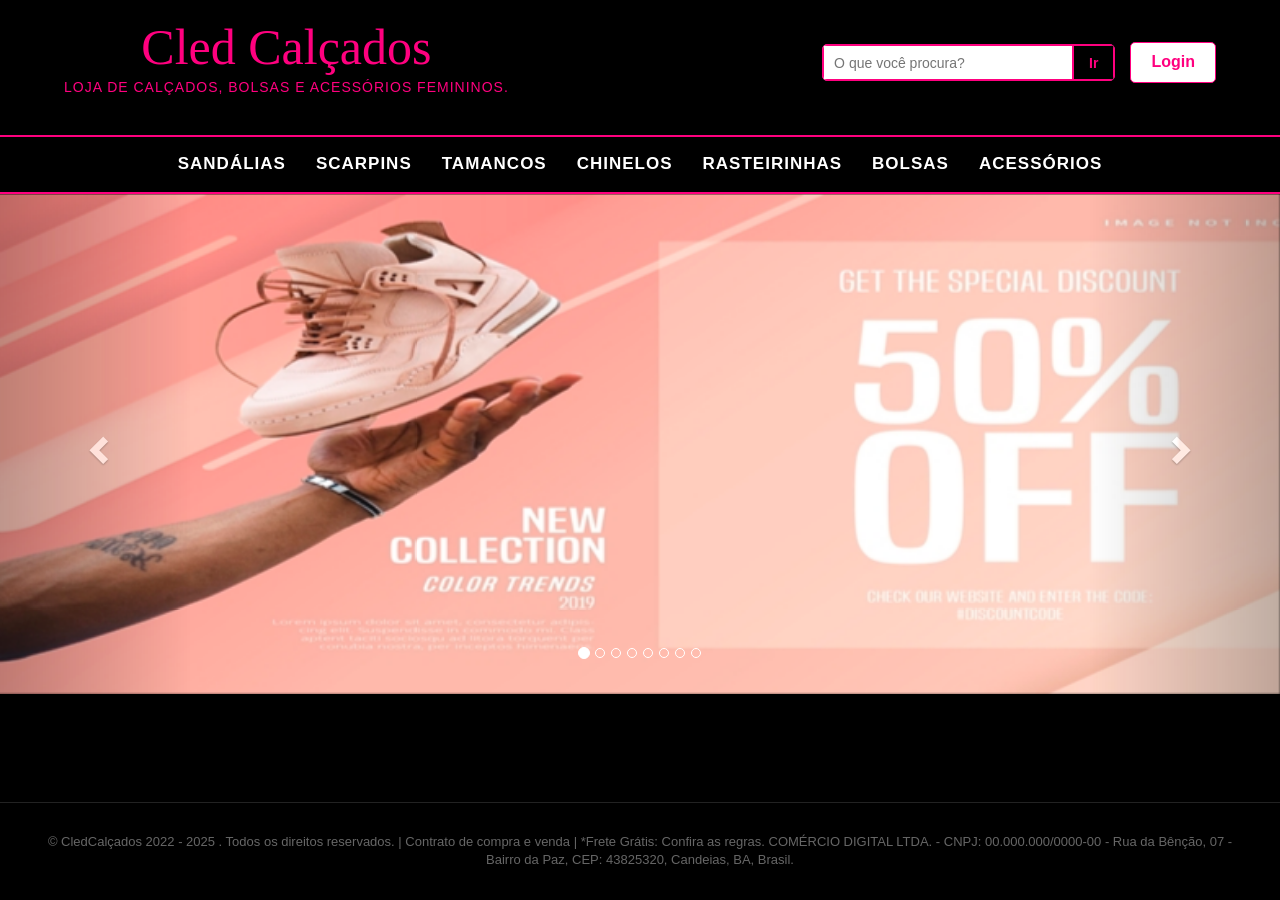
==== index.html @ a2e576be "Update index.html" ====
<!DOCTYPE html>
<html lang= "pt-br">
    <head>
        <title>Cled Calçados</title>
        <meta charset="UTF-8">
        <meta name="viewport" content="width=device-width, initial-scale=1.0">
        <link rel="stylesheet" href="https://maxcdn.bootstrapcdn.com/bootstrap/3.4.1/css/bootstrap.min.css">
        <link rel="stylesheet" type="text/css" href="css1/estilo.css">
    </head>
    <body>
       <header>
    <nav class="nav-principal">
        <div class="linha-topo">
            <div id="logomarca">
                <h1>Cled Calçados</h1>
                <h2>Loja de calçados, bolsas e acessórios Femininos.</h2>
            </div>

            <div class="acoes-usuario">
                <div id="pesquisa"> 
                    <input type="text" id="busca" placeholder="O que você procura?">
                    <button id="btnIr">Ir</button>
                </div>
                <button type="submit" id="btnLogin">Login
                    <a href="login.html"></a>
                </button>
            </div>
        </div>

        <div id="menu">
            <a href="sandalias.html">Sandálias</a>
            <a href="#">Scarpins</a>
            <a href="#">Tamancos</a>
            <a href="#">Chinelos</a>
            <a href="#">Rasteirinhas</a>
            <a href="#">Bolsas</a>
            <a href="#">Acessórios</a>
        </div>
    </nav>
</header>
          <div class="carousel slide" id="meuCarrossel" data-ride="carousel">
                
                    <!-- Indicadores (bolinhas) -->
                    <ol class="carousel-indicators">
                        <li data-target="#meuCarrossel" data-slide-to="0" class="active"></li>
                        <li data-target="#meuCarrossel" data-slide-to="1"></li>
                        <li data-target="#meuCarrossel" data-slide-to="2"></li>
                        <li data-target="#meuCarrossel" data-slide-to="3"></li>
                        <li data-target="#meuCarrossel" data-slide-to="4"></li>
                        <li data-target="#meuCarrossel" data-slide-to="5"></li>
                        <li data-target="#meuCarrossel" data-slide-to="6"></li>
                        <li data-target="#meuCarrossel" data-slide-to="7"></li>
                    </ol>
            
                    <!-- Slides -->
                    <div class="carousel-inner">
                    <div class="item active">
                        <img src="img/capa.jpg" alt="Destaque">
                    </div>
                    <div class="item">
                        <img src="img/verao.jpg" alt="Destaque">
                    </div>
                    <div class="item">
                        <img src="img/colecao.jpg" alt="Destaque">
                    </div>
                    <div class="item">
                        <img src="img/item.jpg" alt="Destaque">
                    </div>
                    <div class="item">
                        <img src="img/item(3).jpg" alt="Destaque">
                    </div>
                    <div class="item">
                        <img src="img/item(4).jpg" alt="Destaque">
                    </div>
                    <div class="item">
                        <img src="img/item(5).jpg" alt="Destaque">
                    </div>
                    <div class="item">
                        <img src="img/item(6).jpg" alt="Destaque">
                    </div>
                </div>
        
                <!-- Botões de navegação -->
                <a class="left carousel-control" href="#meuCarrossel" data-slide="prev">
                    <span class="glyphicon glyphicon-chevron-left"></span>
                </a>
                <a class="right carousel-control" href="#meuCarrossel" data-slide="next">
                    <span class="glyphicon glyphicon-chevron-right"></span>
                </a>
            </div>   
        <script src="https://ajax.googleapis.com/ajax/libs/jquery/3.5.1/jquery.min.js"></script>
        <script src="https://maxcdn.bootstrapcdn.com/bootstrap/3.4.1/js/bootstrap.min.js"></script>
        <script src="js/script.js"></script>
        <footer id="rodape">
        <div>
            <span>
                &copy; CledCalçados 2022 - 2025 . Todos os direitos reservados. | Contrato de compra e venda | *Frete Grátis: Confira as regras.

               COMÉRCIO DIGITAL LTDA. - CNPJ: 00.000.000/0000-00 - Rua da Bênção, 07 - Bairro da Paz, CEP: 43825320, Candeias, BA, Brasil.
            </span>
        </div>
    </footer>
    </body>
</html>
---- css1/estilo.css ----
/* 1.CONFIGURAÇÕES GERAIS */
*{
    box-sizing: border-box;
    margin: 0;
    padding: 0;
}
body {
    background-color: black;
    font-family: Arial, Helvetica, sans-serif;
    display: flex;
    flex-direction: column;
    min-height: 100vh;
    width: 100%;
    overflow-x: hidden; /* Evita a barra de rolagem lateral */
}

/* 2. CABEÇALHO (Logo, Busca e Login) */
header {
    width: 100%;
    background-color: black;
    z-index: 10;
}

.nav-principal {
    display: flex;
    flex-direction: column;
    width: 100%;
}
.linha-topo {
    display: flex;
    justify-content: space-between; 
    align-items: center;
    padding: 20px 5%;
    width: 100%;
    background-color: #000;
}

#logomarca {
    display: inline-flex;
    flex-direction: column;
    align-items: center;
    text-align: center;
}

#logomarca h1 {
    color: #FF007F;
    font-family: 'Lucida handwriting', cursive;
    font-size: 50px;
    margin: 0;
}

#logomarca h2 {
    color: #FF007F;
    font-size: 14px;
    margin-top: 5px;
    text-transform: uppercase;
    letter-spacing: 1px;
    font-weight: normal;
}

.acoes-usuario {
    display: flex;
    align-items: center;
    gap: 15px;
}

#pesquisa {
    display: flex;
}

#busca {
    height: 35px;
    padding: 5px 10px;
}
#menu {
    background-color: black;
    border-color: #FF007F;
    display: flex;
    justify-content: center;
    padding: 10px 0;
    gap: 25px;
}

#menu a {
    color: #fff;
    text-decoration: none;
    text-transform: uppercase;
    font-weight: bold;
}

#meuCarrossel {
    width: 100%;
    margin: 0;
    padding: 0;
}

.carousel-inner img {
    width: 100%;
    height: 500px;
    object-fit: cover;
}

#product-list {
    display: flex;
    flex-wrap: wrap;
    justify-content: center;
    gap: 20px;
    padding: 40px 0;
}

.product {
    text-align: center;
    width: 250px;
}

.product p {
    color: #FF007F !important;
    font-weight: bold;
    font-size: 18px;
}

#rodape {
    background-color: #000;
    padding: 20px 0;
    margin-top: 50px;
    border-top: 1px solid #222;
}

#rodape p {
    color: #ffffff !important;
    text-align: center;
    font-size: 14px;
    margin: 0;
}

#pesquisa {
    display: flex;
    border: 1px solid #FF007F;
    border-radius: 5px;
    background-color: white;
    overflow: hidden;
}

#busca {
    border: 1px solid #FF007F;
    padding: 10px;
    width: 250px;
    outline: none;
    height: 35px;
}

#btnIr {
    background-color: black !important;
    color: #FF007F !important;
    border: 1px solid #FF007F;
    padding: 0 15px;
    height: 35px;
    cursor: pointer;
    font-weight: bold;
}

#btnLogin {
    background-color: white;
    color: #FF007F !important;
    font-size: 16px;
    font-weight: bold;
    border: 1px solid #FF007F;
    padding: 8px 20px;
    border-radius: 5px;
    cursor: pointer;
}
btnIr:hover, #btnLogin:hover {
    background-color: #FF007F !important;
    color: #000000 !important;
    font-weight: bold;
}
/* 3. MENU*/
#menu {
    border-top: 2px solid #FF007F;
    border-bottom: 2px solid #FF007F;
    margin-top: 10px;
    padding: 15px 0;
    width: 100%;
    display: flex;
    justify-content: center;
    gap: 30px;
    flex-wrap: wrap;
}

#menu a {
    text-decoration: none;
    color: white;
    font-weight: bold;
    font-size: 17px;
    text-transform: uppercase;
    letter-spacing: 1px;
    transition: 0.3s;
}

#menu a:hover {
    color: #FF007F;
}

/* 4. CARROSSEL (CORREÇÃO DO TAMANHO) */
#meuCarrossel {
    width: 100% !important;
    align-self: stretch; /* Obriga o carrossel a esticar até as bordas */
    margin: 0;
    padding: 0;
}

.carousel-inner {
    width: 100%;
}

.carousel-inner .item img {
    width: 100%; /*Ocupa toda a largura do container pai*/
    height: 500px;  /* Mantém a altura*/
    object-fit: cover; /* Corta a imagem sem distorcer para preencher o espaço */
}

/* evitar  que o Bootstrap sobrescreva as configurações desejadas*/
#meuCarrossel .carousel-inner .item img {
    width: 100% !important;
    height: 500px !important; /* Define a altura fixa */
    object-fit: cover !important; /* Aqui garantimos que não haja distorção */
    object-position: center; /* Centraliza a parte da imagem que será exibida */
}

h3 {
    color: #FF007F;
    font-size: 28px;
    margin: 40px 0 20px 0;
    text-align: center;
}

#product-list {
    display: flex;
    flex-wrap: wrap;
    gap: 25px;
    justify-content: center;
    padding: 20px;
    width: 100%;
}

.product {
    width: 260px;
    border: 1px solid #333;
    padding: 15px;
    text-align: center;
    background-color: #1a1a1a;
    border-radius: 8px;
}

.product img {
    width: 100%;
    height: auto;
    border-radius: 5px;
}

.product button {
    background-color: #FF007F;
    color: black;
    border: none;
    padding: 12px;
    margin-top: 15px;
    border-radius: 5px;
    cursor: pointer;
    width: 100%;
    font-weight: bold;
}

/* 6. RODAPÉ */
#rodape {
    margin-top: auto;
    text-align: center;
    color: #666;
    font-size: 13px;
    padding: 30px;
}

/* 7. RESPONSIVIDADE */
@media (max-width: 768px) {
    .linha-topo {
        flex-direction: column;
        gap: 20px;
    }
    .acoes-usuario {
        flex-direction: column;
        width: 100%;
    }
    #busca {
        width: 100%;
    }
    .carousel-inner .item img {
        height: 300px; /* Menor no celular para ficar proporcional */
    }
}
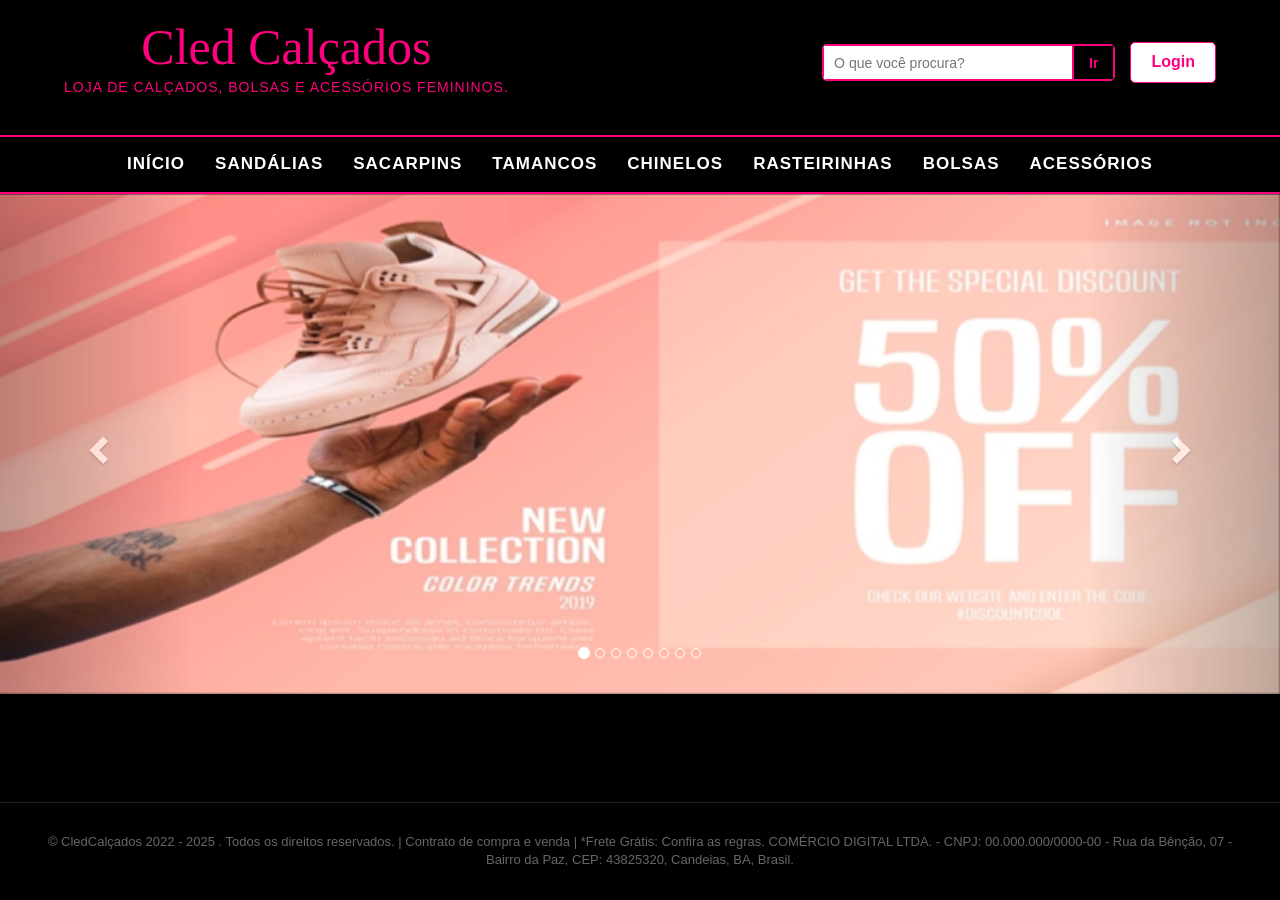
==== commit 815573d1: "Update index.html" ====
--- a/index.html
+++ b/index.html
@@ -21,20 +21,19 @@
                     <input type="text" id="busca" placeholder="O que você procura?">
                     <button id="btnIr">Ir</button>
                 </div>
-                <button type="submit" id="btnLogin">Login
-                    <a href="login.html"></a>
-                </button>
+                <button type="submit" id="btnLogin">Login</button>
             </div>
         </div>
 
         <div id="menu">
-            <a href="sandalias.html">Sandálias</a>
-            <a href="#">Scarpins</a>
-            <a href="#">Tamancos</a>
-            <a href="#">Chinelos</a>
-            <a href="#">Rasteirinhas</a>
-            <a href="#">Bolsas</a>
-            <a href="#">Acessórios</a>
+            <a href="javascript: void(0)" onclick= "filtrar('todos')">Início</a>
+            <a href="javascript: void(0)" onclick= "filtrar('sandalia')">Sandálias</a>
+            <a href="javascript: void(0)" onclick= "filtrar('scarpin')">Sacarpins</a>
+            <a href="javascript: void(0)" onclick= "filtrar('tamanco')">Tamancos</a>
+            <a href="javascript: void(0)" onclick= "filtrar('chinelo')">Chinelos</a>
+            <a href="javascript: void(0)" onclick= "filtrar('rasteirinha')">Rasteirinhas</a>
+            <a href="javascript: void(0)" onclick= "filtrar('bolsa')">Bolsas</a>
+            <a href="javascript: void(0)" onclick= "filtrar('acessorio')">Acessórios</a>
         </div>
     </nav>
 </header>
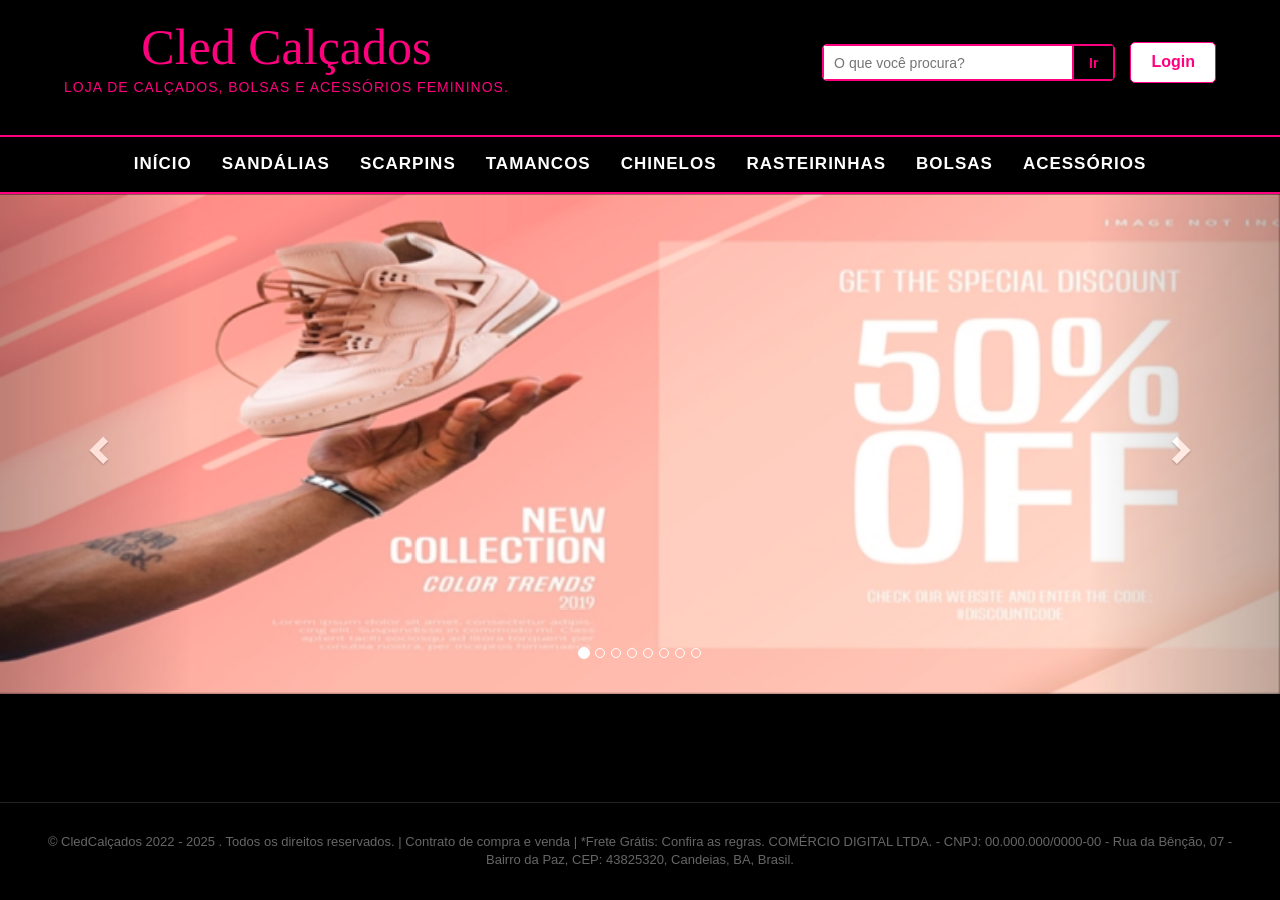
==== commit ecf51e15: "Update index.html" ====
--- a/index.html
+++ b/index.html
@@ -28,7 +28,7 @@
         <div id="menu">
             <a href="javascript: void(0)" onclick= "filtrar('todos')">Início</a>
             <a href="javascript: void(0)" onclick= "filtrar('sandalia')">Sandálias</a>
-            <a href="javascript: void(0)" onclick= "filtrar('scarpin')">Sacarpins</a>
+            <a href="javascript: void(0)" onclick= "filtrar('scarpin')">Scarpins</a>
             <a href="javascript: void(0)" onclick= "filtrar('tamanco')">Tamancos</a>
             <a href="javascript: void(0)" onclick= "filtrar('chinelo')">Chinelos</a>
             <a href="javascript: void(0)" onclick= "filtrar('rasteirinha')">Rasteirinhas</a>
@@ -77,8 +77,7 @@
                     <div class="item">
                         <img src="img/item(6).jpg" alt="Destaque">
                     </div>
-                </div>
-        
+            </div>
                 <!-- Botões de navegação -->
                 <a class="left carousel-control" href="#meuCarrossel" data-slide="prev">
                     <span class="glyphicon glyphicon-chevron-left"></span>
@@ -86,7 +85,10 @@
                 <a class="right carousel-control" href="#meuCarrossel" data-slide="next">
                     <span class="glyphicon glyphicon-chevron-right"></span>
                 </a>
-            </div>   
+            </div> 
+            <div id="vitrine"  style="display: none;">
+                <div id="product-list" class="container"></div>
+            </div>        
         <script src="https://ajax.googleapis.com/ajax/libs/jquery/3.5.1/jquery.min.js"></script>
         <script src="https://maxcdn.bootstrapcdn.com/bootstrap/3.4.1/js/bootstrap.min.js"></script>
         <script src="js/script.js"></script>
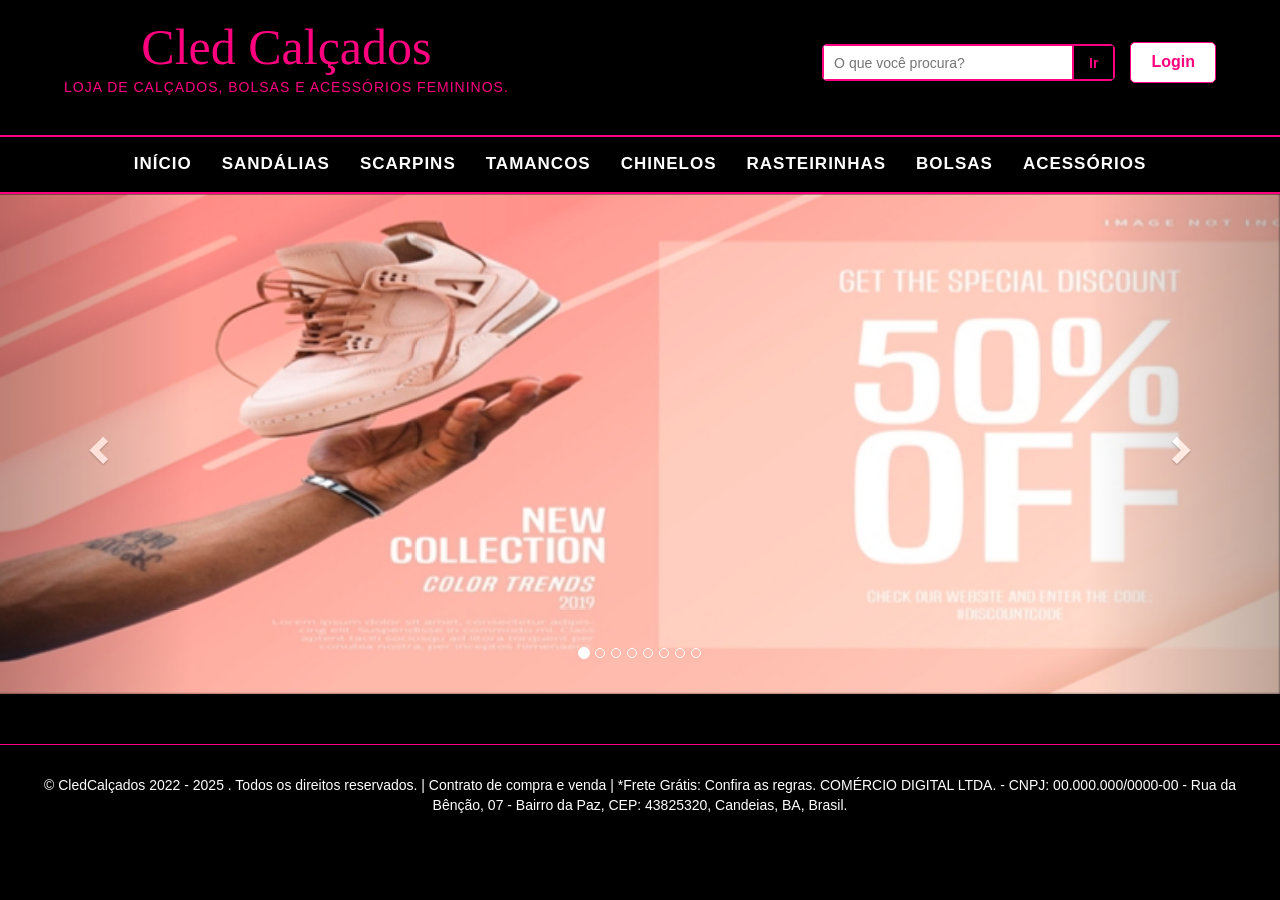
==== commit 2a1a631f: "Update index.html" ====
--- a/index.html
+++ b/index.html
@@ -19,21 +19,21 @@
             <div class="acoes-usuario">
                 <div id="pesquisa"> 
                     <input type="text" id="busca" placeholder="O que você procura?">
-                    <button id="btnIr">Ir</button>
+                    <button id="btnIr" onclick="executarBusca()">Ir</button>
                 </div>
-                <button type="submit" id="btnLogin">Login</button>
+                <button type="submit" id="btnLogin" onclick="fazerLogin()">Login</button>
             </div>
         </div>
 
         <div id="menu">
-            <a href="javascript: void(0)" onclick= "filtrar('todos')">Início</a>
-            <a href="javascript: void(0)" onclick= "filtrar('sandalia')">Sandálias</a>
-            <a href="javascript: void(0)" onclick= "filtrar('scarpin')">Scarpins</a>
-            <a href="javascript: void(0)" onclick= "filtrar('tamanco')">Tamancos</a>
-            <a href="javascript: void(0)" onclick= "filtrar('chinelo')">Chinelos</a>
-            <a href="javascript: void(0)" onclick= "filtrar('rasteirinha')">Rasteirinhas</a>
-            <a href="javascript: void(0)" onclick= "filtrar('bolsa')">Bolsas</a>
-            <a href="javascript: void(0)" onclick= "filtrar('acessorio')">Acessórios</a>
+            <a href="javascript: void(0)" onclick="filtrar('todos')">Início</a>
+            <a href="javascript: void(0)" onclick="filtrar('sandalia')">Sandálias</a>
+            <a href="javascript: void(0)" onclick="filtrar('scarpin')">Scarpins</a>
+            <a href="javascript: void(0)" onclick="filtrar('tamanco')">Tamancos</a>
+            <a href="javascript: void(0)" onclick="filtrar('chinelo')">Chinelos</a>
+            <a href="javascript: void(0)" onclick="filtrar('rasteirinha')">Rasteirinhas</a>
+            <a href="javascript: void(0)" onclick="filtrar('bolsa')">Bolsas</a>
+            <a href="javascript: void(0)" onclick="filtrar('acessorio')">Acessórios</a>
         </div>
     </nav>
 </header>
--- a/css1/estilo.css
+++ b/css1/estilo.css
@@ -119,20 +119,6 @@
     font-size: 18px;
 }
 
-#rodape {
-    background-color: #000;
-    padding: 20px 0;
-    margin-top: 50px;
-    border-top: 1px solid #222;
-}
-
-#rodape p {
-    color: #ffffff !important;
-    text-align: center;
-    font-size: 14px;
-    margin: 0;
-}
-
 #pesquisa {
     display: flex;
     border: 1px solid #FF007F;
@@ -234,6 +220,26 @@
     text-align: center;
 }
 
+/* 1. Garante que todos os cards na mesma linha tenham a mesma altura */
+#product-list {
+    display: flex;
+    flex-wrap: wrap;
+    align-items: stretch; /* Isso faz as caixinhas ficarem iguais */
+}
+
+/* 2. Ajuste na classe .product que já tem */
+.product {
+    display: flex;
+    flex-direction: column;
+    justify-content: space-between; /* Empurra o botão para o rodapé do card */
+    width: 260px;
+    background-color: #1a1a1a;
+    border: 1px solid #333;
+    padding: 15px;
+    border-radius: 8px;
+    text-align: center;
+}
+
 #product-list {
     display: flex;
     flex-wrap: wrap;
@@ -241,6 +247,7 @@
     justify-content: center;
     padding: 20px;
     width: 100%;
+    align-items: stretch; /* Adicionado para igualar a altura dos cards */
 }
 
 .product {
@@ -250,35 +257,49 @@
     text-align: center;
     background-color: #1a1a1a;
     border-radius: 8px;
+    /* Mantendo suas cores e adicionando o alinhamento flex */
+    display: flex;
+    flex-direction: column;
+    justify-content: space-between; 
 }
 
 .product img {
     width: 100%;
-    height: auto;
+    height: 180px;         /* Espaço fixo para a imagem não empurrar o botão */
+    object-fit: contain;    /* Mantém a proporção da foto sem cortar */
     border-radius: 5px;
+    background-color: #000; 
+    margin-bottom: 10px;
+}
+
+.product p {
+    color: #FF007F !important; /* Seu rosa original */
+    font-weight: bold;
+    font-size: 18px;
+    margin-bottom: 15px;
 }
 
 .product button {
-    background-color: #FF007F;
+    background-color: #FF007F; /* Seu rosa original */
     color: black;
     border: none;
-    padding: 12px;
-    margin-top: 15px;
+    padding: 12px 25px;
     border-radius: 5px;
     cursor: pointer;
-    width: 100%;
-    font-weight: bold;
-}
-
-/* 6. RODAPÉ */
+    width: auto !important; /* Para o botão não ficar gigante */
+    align-self: center;     /* Centraliza o botão */
+    font-weight: bold;
+    margin-top: auto;       /* A "mola" que alinha todos os botões no rodapé */
+}
 #rodape {
-    margin-top: auto;
-    text-align: center;
-    color: #666;
-    font-size: 13px;
-    padding: 30px;
-}
-
+    color: #FFF;
+    padding: 30px 20px;
+    margin-top: 50px;
+    border-top: 1px solid #FF007F; /* Linha rosa para combinar com o menu */
+    width: 100%;
+    text-align: center;
+    font-size: 14px;
+}
 /* 7. RESPONSIVIDADE */
 @media (max-width: 768px) {
     .linha-topo {
@@ -296,3 +317,4 @@
         height: 300px; /* Menor no celular para ficar proporcional */
     }
 }
+
